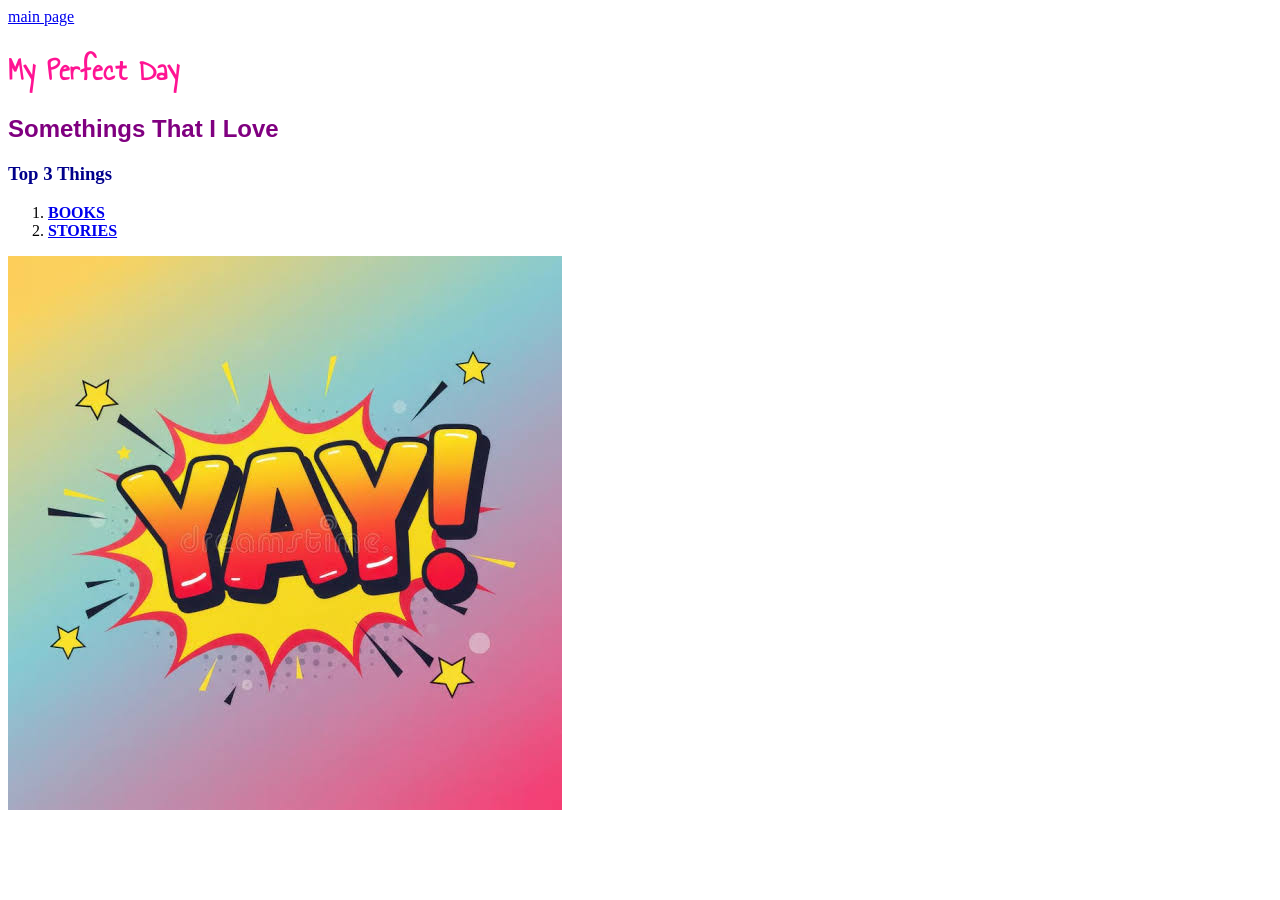
==== index.html @ f00be12a "bleh" ====
<!doctype html>
 <html lang="en">
     <head>
          <meta charset="UTF-8"/>
         <meta name="viewport" content="width=device-width, initial-scale=1.0" />
         <title>perfect day</title>
         <link rel="stylesheet" href="./styles.css" />
         </head>
         <link rel="preconnect" href="https://fonts.googleapis.com">
         <link rel="preconnect" href="https://fonts.gstatic.com" crossorigin>
        <link href="https://fonts.googleapis.com/css2?family=Annie+Use+Your+Telescope&display=swap" rel="stylesheet">
        <body>
            <nav>
            <a href="index.html">main page</a>
            </nav>
            <link rel="preconnect" href="https://fonts.googleapis.com">
            <link rel="preconnect" href="https://fonts.gstatic.com" crossorigin>
            <link href="https://fonts.googleapis.com/css2?family=Annie+Use+Your+Telescope&family=Calligraffitti&display=swap" rel="stylesheet">
            <header></header>
            <main>
                <h1 style="color:deeppink;"> My Perfect Day</h1> 
                <h2 style="color:purple;"> Somethings That I Love</h2>
                <div>
                    <h3 style="color:darkblue;"> Top 3 Things</h3>
                    <ol>
                        <li><b><nav>
                            <a href="books.html">BOOKS</a>
                        </nav></b></li>
                       <li><b><nav>
                        <a href="stories.html">STORIES</a>
                    </nav></b></li>
                    </ol>
                    <img src="images (1).jpeg" alt="Yay"
                </div>
                </div>
            </main>
            <footer></footer>
        <body>
    </html>
---- styles.css ----
h1{
    font-family: "Annie Use Your Telescope", sans-serif;
}
h2{
    font-family: "Calligraffiti", sans-serif;
}
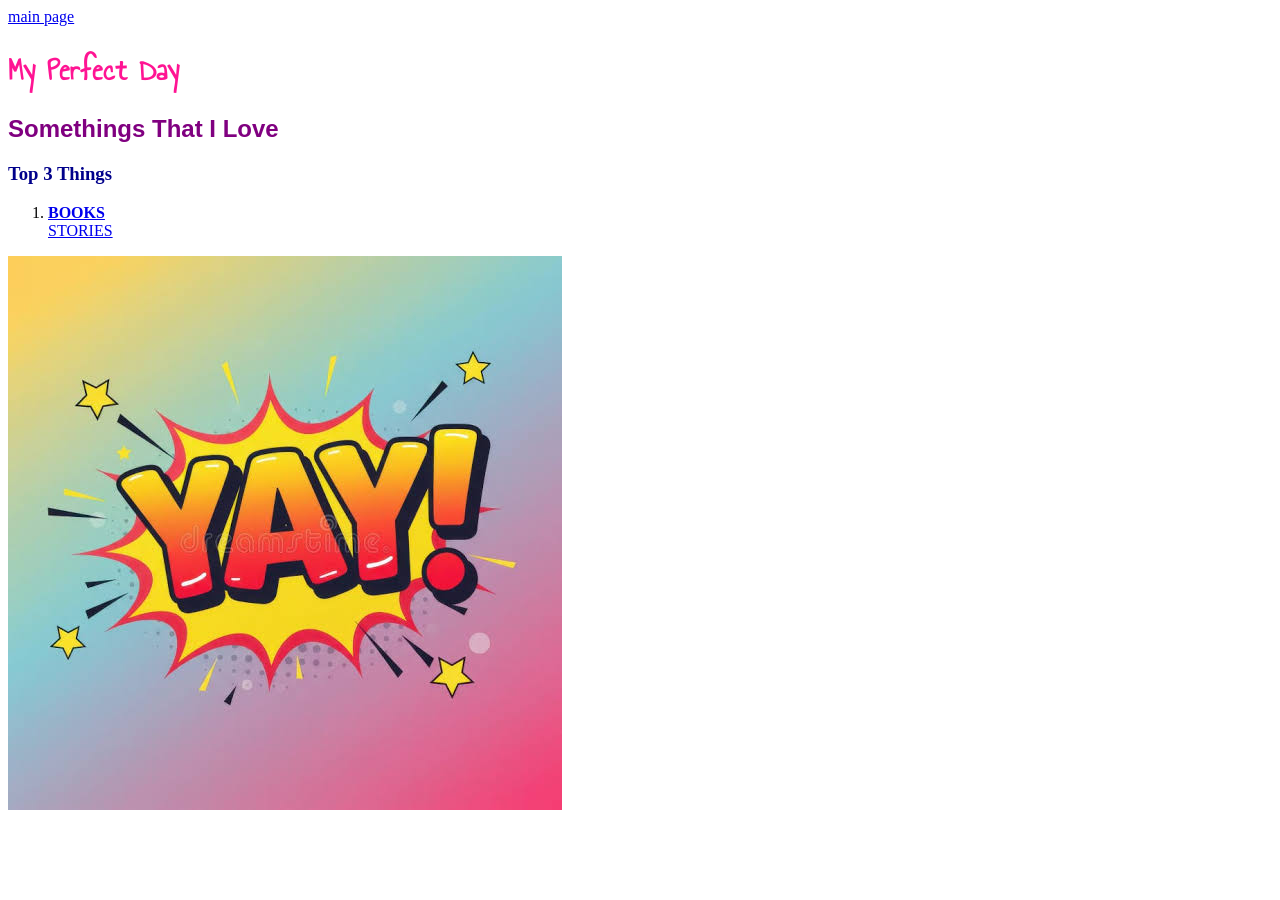
==== commit ef1d0159: "f" ====
--- a/index.html
+++ b/index.html
@@ -23,10 +23,9 @@
                 <div>
                     <h3 style="color:darkblue;"> Top 3 Things</h3>
                     <ol>
-                        <li><b><nav>
-                            <a href="books.html">BOOKS</a>
-                        </nav></b></li>
-                       <li><b><nav>
+                      <nav>
+                           <li><a href="books.html"><b>BOOKS</b></a></li>
+                        </nav>
                         <a href="stories.html">STORIES</a>
                     </nav></b></li>
                     </ol>
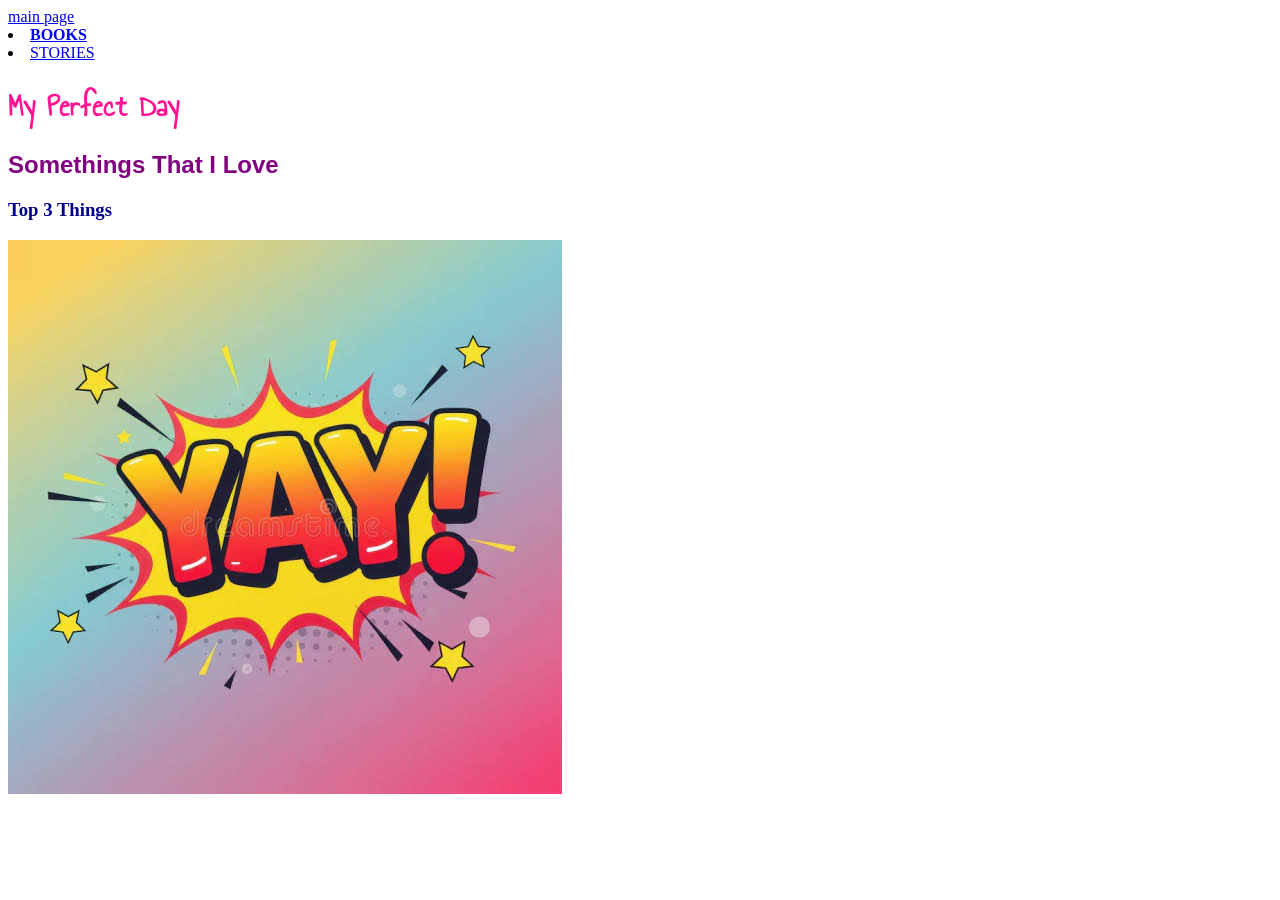
==== commit 1a700551: "f" ====
--- a/index.html
+++ b/index.html
@@ -12,6 +12,8 @@
         <body>
             <nav>
             <a href="index.html">main page</a>
+            <li><a href="books.html"><b>BOOKS</b></a></li>
+            <li><a href="stories.html">STORIES</a></li>
             </nav>
             <link rel="preconnect" href="https://fonts.googleapis.com">
             <link rel="preconnect" href="https://fonts.gstatic.com" crossorigin>
@@ -22,13 +24,6 @@
                 <h2 style="color:purple;"> Somethings That I Love</h2>
                 <div>
                     <h3 style="color:darkblue;"> Top 3 Things</h3>
-                    <ol>
-                      <nav>
-                           <li><a href="books.html"><b>BOOKS</b></a></li>
-                        </nav>
-                        <a href="stories.html">STORIES</a>
-                    </nav></b></li>
-                    </ol>
                     <img src="images (1).jpeg" alt="Yay"
                 </div>
                 </div>
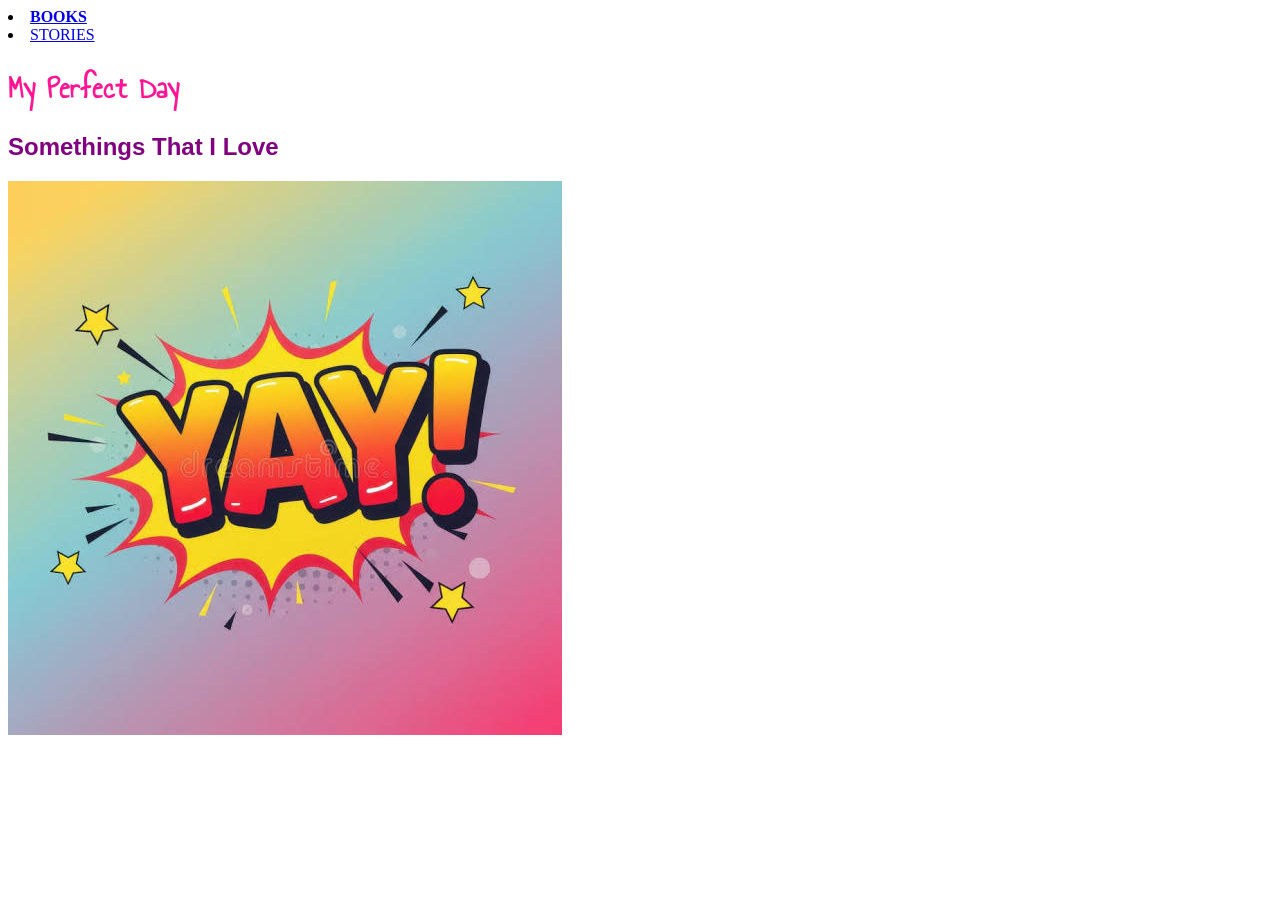
==== commit eb509e77: "m" ====
--- a/index.html
+++ b/index.html
@@ -11,8 +11,7 @@
         <link href="https://fonts.googleapis.com/css2?family=Annie+Use+Your+Telescope&display=swap" rel="stylesheet">
         <body>
             <nav>
-            <a href="index.html">main page</a>
-            <li><a href="books.html"><b>BOOKS</b></a></li>
+            <li><a href="books.html"><b>BOOKS</a></b></li>
             <li><a href="stories.html">STORIES</a></li>
             </nav>
             <link rel="preconnect" href="https://fonts.googleapis.com">
@@ -23,7 +22,6 @@
                 <h1 style="color:deeppink;"> My Perfect Day</h1> 
                 <h2 style="color:purple;"> Somethings That I Love</h2>
                 <div>
-                    <h3 style="color:darkblue;"> Top 3 Things</h3>
                     <img src="images (1).jpeg" alt="Yay"
                 </div>
                 </div>
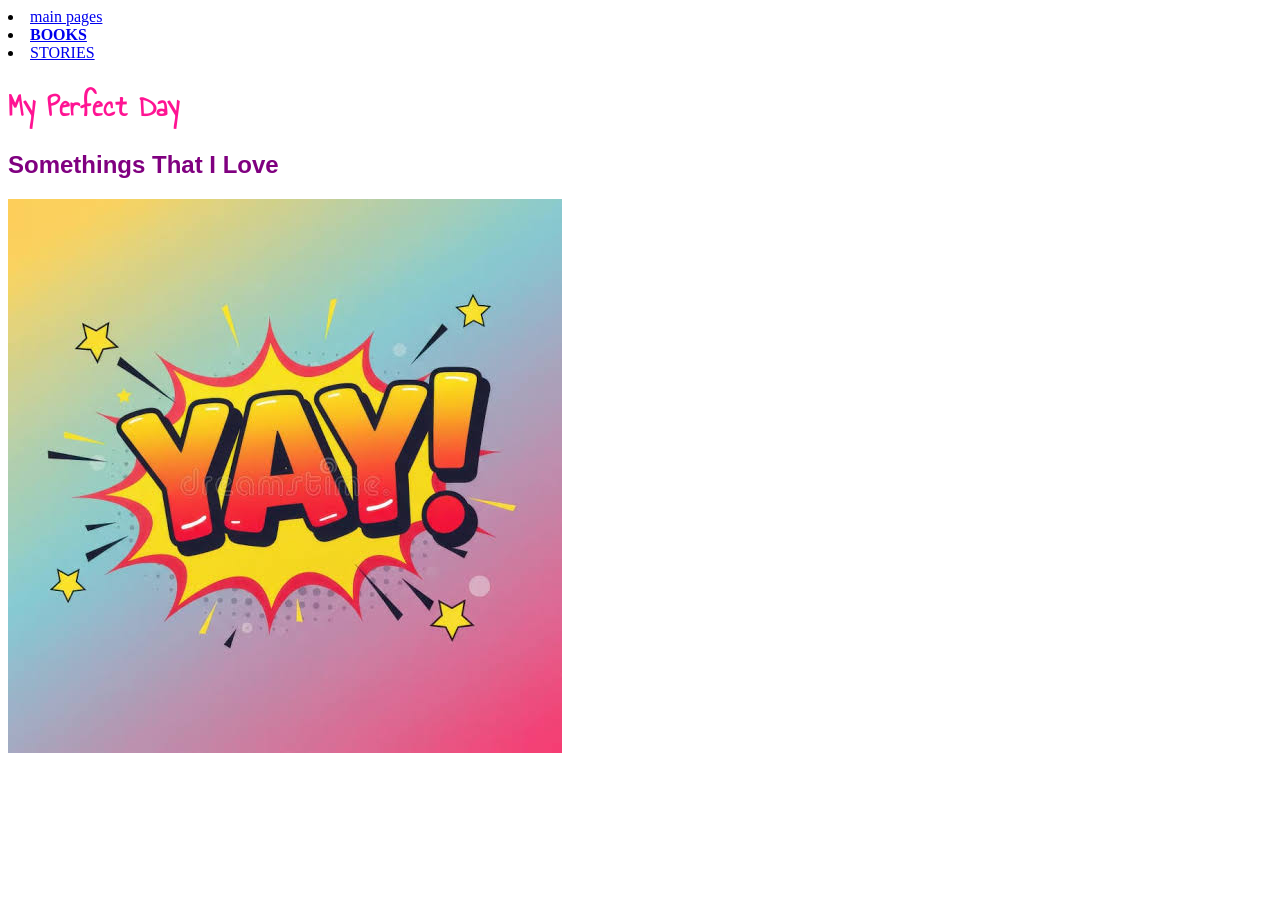
==== commit 951949ae: "j" ====
--- a/index.html
+++ b/index.html
@@ -11,6 +11,7 @@
         <link href="https://fonts.googleapis.com/css2?family=Annie+Use+Your+Telescope&display=swap" rel="stylesheet">
         <body>
             <nav>
+            <li><a href="index.html">main pages</a></li>
             <li><a href="books.html"><b>BOOKS</a></b></li>
             <li><a href="stories.html">STORIES</a></li>
             </nav>
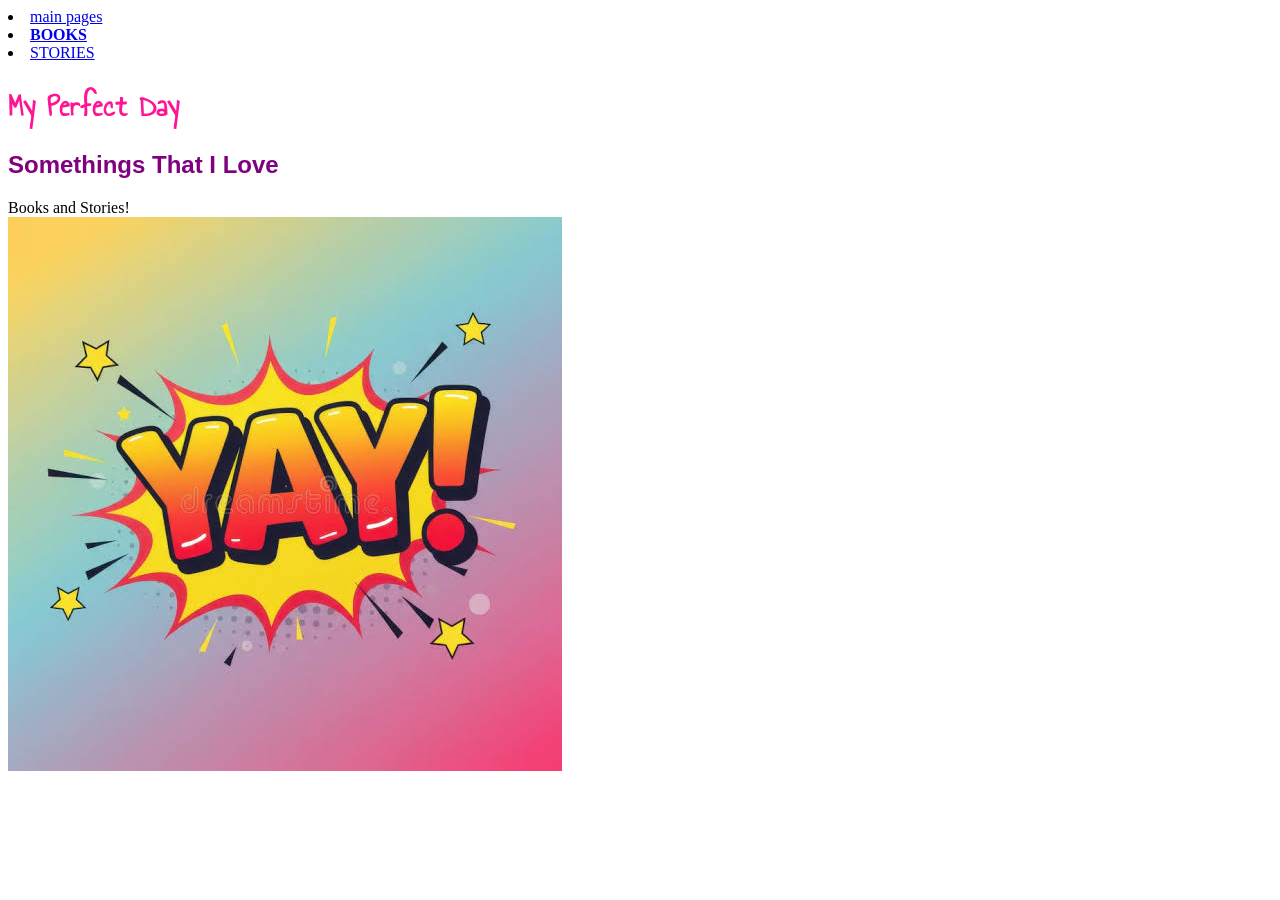
==== commit 00d1b7a0: "e" ====
--- a/index.html
+++ b/index.html
@@ -22,6 +22,7 @@
             <main>
                 <h1 style="color:deeppink;"> My Perfect Day</h1> 
                 <h2 style="color:purple;"> Somethings That I Love</h2>
+                Books and Stories!
                 <div>
                     <img src="images (1).jpeg" alt="Yay"
                 </div>
